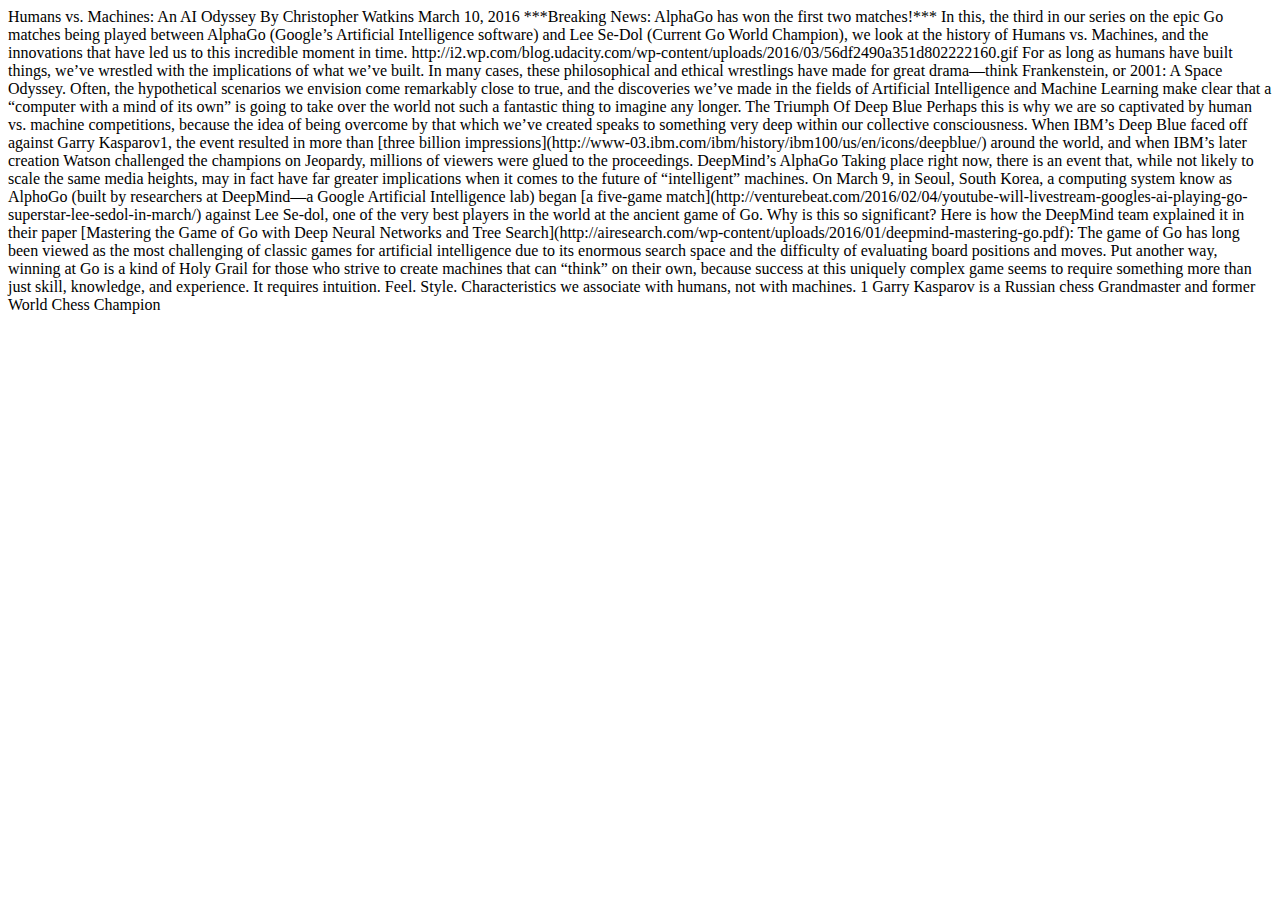
==== Front End Web Developer Nanodegree/Project_Article to Mockup/index.html @ a3d24faa "Add files via upload" ====
<!DOCTYPE html>
<html lang="en">
<head>
  <meta charset="UTF-8">
  <title>Humans vs Machines Blog</title>
</head>
<body>
  <!-- This was adapted from: http://blog.udacity.com/2016/03/humans-vs-machines-an-ai-odyssey-2.html -->
  <!-- Format this text to match the mockup exactly! -->
  Humans vs. Machines: An AI Odyssey
  
  By Christopher Watkins 
  
  March 10, 2016
  
  ***Breaking News: AlphaGo has won the first two matches!*** In this, the third in our series on the epic Go matches being played between AlphaGo (Google’s Artificial Intelligence software) and Lee Se-Dol (Current Go World Champion), we look at the history of Humans vs. Machines, and the innovations that have led us to this incredible moment in time.

  http://i2.wp.com/blog.udacity.com/wp-content/uploads/2016/03/56df2490a351d802222160.gif

  For as long as humans have built things, we’ve wrestled with the implications of what we’ve built. In many cases, these philosophical and ethical wrestlings have made for great drama—think Frankenstein, or 2001: A Space Odyssey. Often, the hypothetical scenarios we envision come remarkably close to true, and the discoveries we’ve made in the fields of Artificial Intelligence and Machine Learning make clear that a “computer with a mind of its own” is going to take over the world not such a fantastic thing to imagine any longer.

  The Triumph Of Deep Blue

  Perhaps this is why we are so captivated by human vs. machine competitions, because the idea of being overcome by that which we’ve created speaks to something very deep within our collective consciousness. When IBM’s Deep Blue faced off against Garry Kasparov1, the event resulted in more than [three billion impressions](http://www-03.ibm.com/ibm/history/ibm100/us/en/icons/deepblue/) around the world, and when IBM’s later creation Watson challenged the champions on Jeopardy, millions of viewers were glued to the proceedings.

  DeepMind’s AlphaGo

  Taking place right now, there is an event that, while not likely to scale the same media heights, may in fact have far greater implications when it comes to the future of “intelligent” machines. On March 9, in Seoul, South Korea, a computing system know as AlphoGo (built by researchers at DeepMind—a Google Artificial Intelligence lab) began [a five-game match](http://venturebeat.com/2016/02/04/youtube-will-livestream-googles-ai-playing-go-superstar-lee-sedol-in-march/) against Lee Se-dol, one of the very best players in the world at the ancient game of Go.
  Why is this so significant?
  Here is how the DeepMind team explained it in their paper [Mastering the Game of Go with Deep Neural Networks and Tree Search](http://airesearch.com/wp-content/uploads/2016/01/deepmind-mastering-go.pdf):
  The game of Go has long been viewed as the most challenging of classic games for artificial intelligence due to its enormous search space and the difficulty of evaluating board positions and moves.
  Put another way, winning at Go is a kind of Holy Grail for those who strive to create machines that can “think” on their own, because success at this uniquely complex game seems to require something more than just skill, knowledge, and experience. It requires intuition. Feel. Style. Characteristics we associate with humans, not with machines.
  1 Garry Kasparov is a Russian chess Grandmaster and former World Chess Champion
</body>
</html>
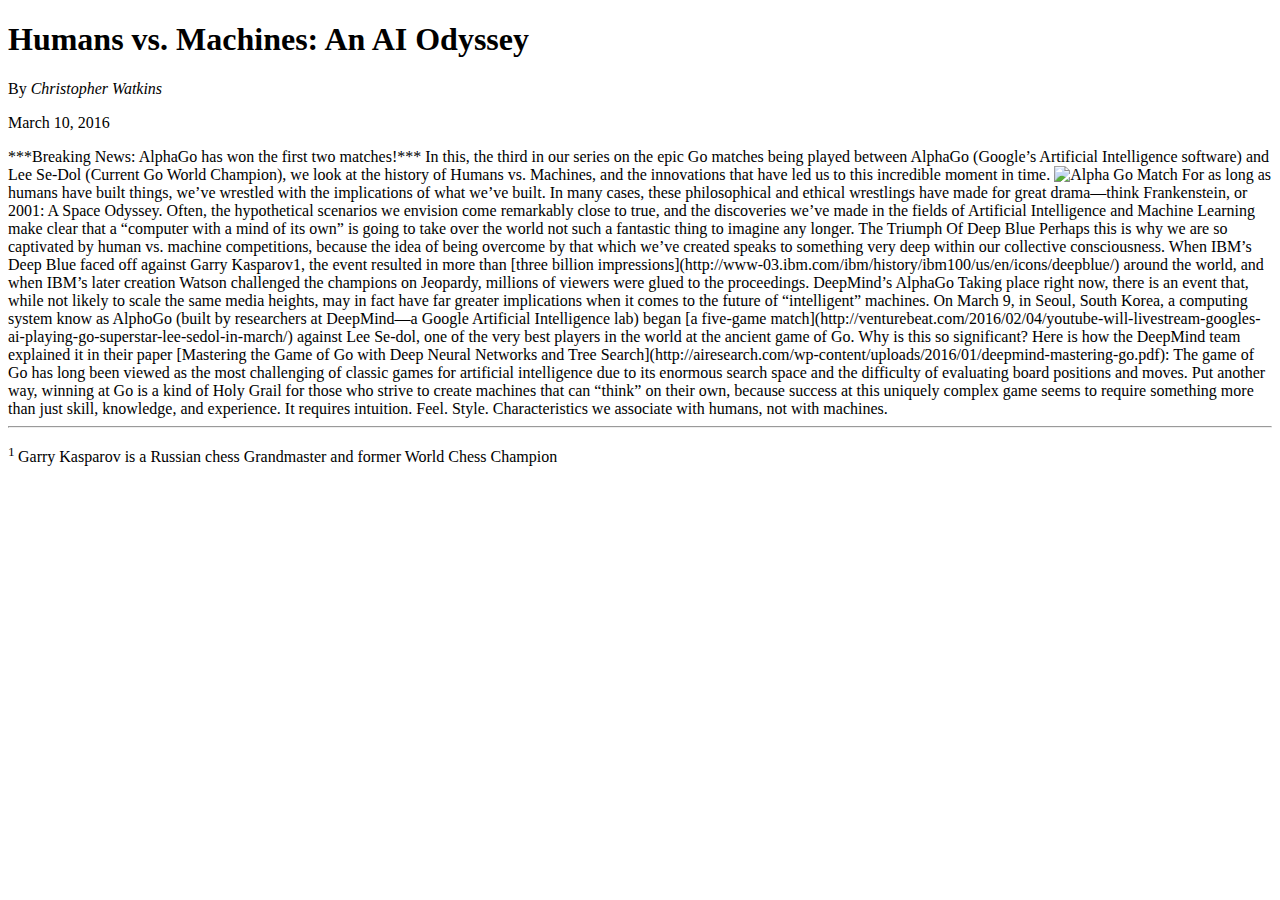
==== commit 849a9d96: "Update index.html" ====
--- a/Front End Web Developer Nanodegree/Project_Article to Mockup/index.html
+++ b/Front End Web Developer Nanodegree/Project_Article to Mockup/index.html
@@ -7,15 +7,15 @@
 <body>
   <!-- This was adapted from: http://blog.udacity.com/2016/03/humans-vs-machines-an-ai-odyssey-2.html -->
   <!-- Format this text to match the mockup exactly! -->
-  Humans vs. Machines: An AI Odyssey
+  <h1> Humans vs. Machines: An AI Odyssey </h1>
   
-  By Christopher Watkins 
+  <p> By <em> Christopher Watkins </em>  </p>
   
-  March 10, 2016
+  <p> March 10, 2016 </p>
   
   ***Breaking News: AlphaGo has won the first two matches!*** In this, the third in our series on the epic Go matches being played between AlphaGo (Google’s Artificial Intelligence software) and Lee Se-Dol (Current Go World Champion), we look at the history of Humans vs. Machines, and the innovations that have led us to this incredible moment in time.
 
-  http://i2.wp.com/blog.udacity.com/wp-content/uploads/2016/03/56df2490a351d802222160.gif
+  <img src ="http://i2.wp.com/blog.udacity.com/wp-content/uploads/2016/03/56df2490a351d802222160.gif" alt ="Alpha Go Match">
 
   For as long as humans have built things, we’ve wrestled with the implications of what we’ve built. In many cases, these philosophical and ethical wrestlings have made for great drama—think Frankenstein, or 2001: A Space Odyssey. Often, the hypothetical scenarios we envision come remarkably close to true, and the discoveries we’ve made in the fields of Artificial Intelligence and Machine Learning make clear that a “computer with a mind of its own” is going to take over the world not such a fantastic thing to imagine any longer.
 
@@ -30,6 +30,8 @@
   Here is how the DeepMind team explained it in their paper [Mastering the Game of Go with Deep Neural Networks and Tree Search](http://airesearch.com/wp-content/uploads/2016/01/deepmind-mastering-go.pdf):
   The game of Go has long been viewed as the most challenging of classic games for artificial intelligence due to its enormous search space and the difficulty of evaluating board positions and moves.
   Put another way, winning at Go is a kind of Holy Grail for those who strive to create machines that can “think” on their own, because success at this uniquely complex game seems to require something more than just skill, knowledge, and experience. It requires intuition. Feel. Style. Characteristics we associate with humans, not with machines.
-  1 Garry Kasparov is a Russian chess Grandmaster and former World Chess Champion
+  
+  <hr>
+  <p> <sup> 1 </sup>  Garry Kasparov is a Russian chess Grandmaster and former World Chess Champion </p>
 </body>
-</html>+</html>
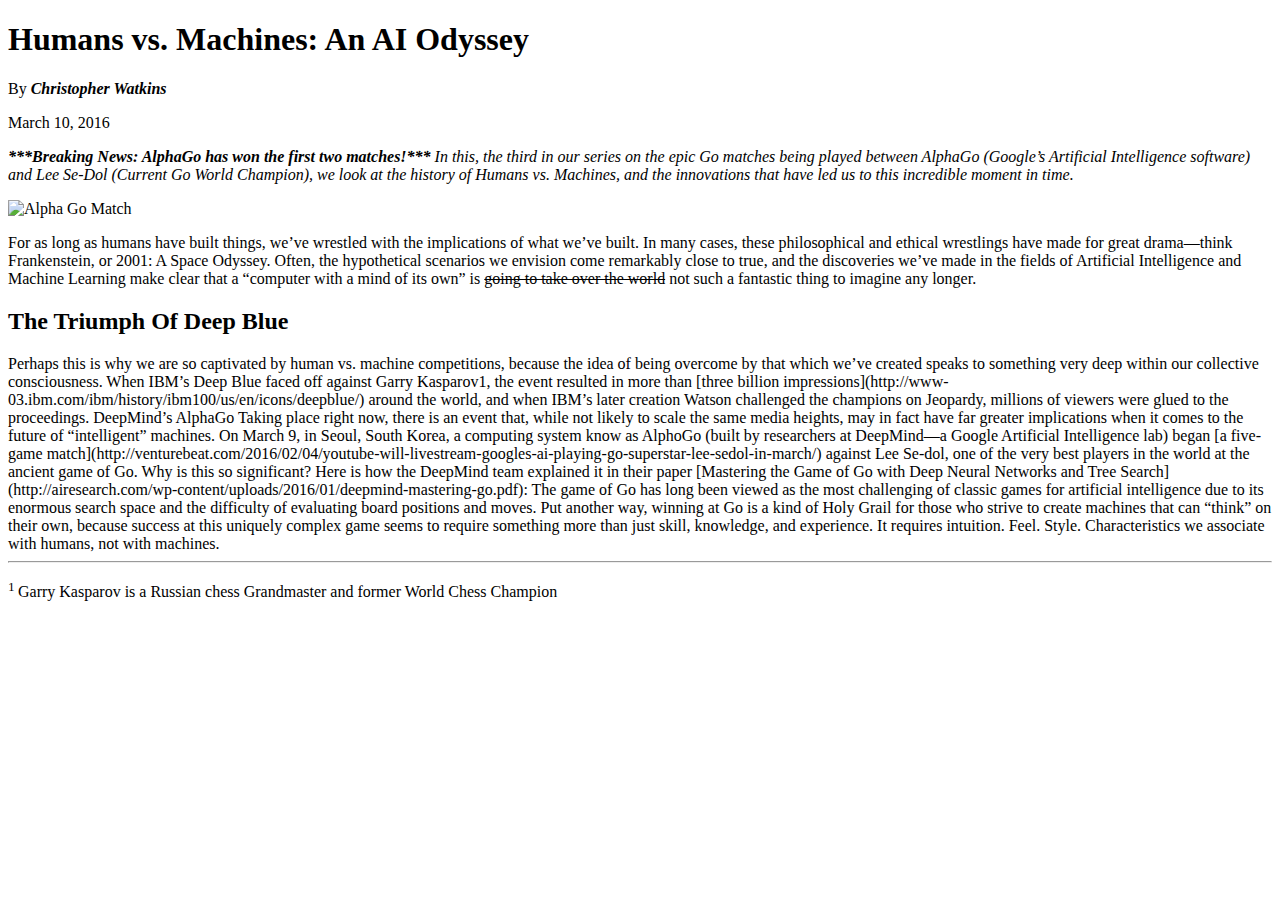
==== commit c87e9e1c: "Update index.html" ====
--- a/Front End Web Developer Nanodegree/Project_Article to Mockup/index.html
+++ b/Front End Web Developer Nanodegree/Project_Article to Mockup/index.html
@@ -9,17 +9,17 @@
   <!-- Format this text to match the mockup exactly! -->
   <h1> Humans vs. Machines: An AI Odyssey </h1>
   
-  <p> By <em> Christopher Watkins </em>  </p>
+  <p> By <strong> <em> Christopher Watkins </strong> </em>  </p>
   
   <p> March 10, 2016 </p>
   
-  ***Breaking News: AlphaGo has won the first two matches!*** In this, the third in our series on the epic Go matches being played between AlphaGo (Google’s Artificial Intelligence software) and Lee Se-Dol (Current Go World Champion), we look at the history of Humans vs. Machines, and the innovations that have led us to this incredible moment in time.
+  <p> <em><strong> ***Breaking News: AlphaGo has won the first two matches!***</strong> In this, the third in our series on the epic Go matches being played between AlphaGo (Google’s Artificial Intelligence software) and Lee Se-Dol (Current Go World Champion), we look at the history of Humans vs. Machines, and the innovations that have led us to this incredible moment in time.  </em> </p>
 
   <img src ="http://i2.wp.com/blog.udacity.com/wp-content/uploads/2016/03/56df2490a351d802222160.gif" alt ="Alpha Go Match">
 
-  For as long as humans have built things, we’ve wrestled with the implications of what we’ve built. In many cases, these philosophical and ethical wrestlings have made for great drama—think Frankenstein, or 2001: A Space Odyssey. Often, the hypothetical scenarios we envision come remarkably close to true, and the discoveries we’ve made in the fields of Artificial Intelligence and Machine Learning make clear that a “computer with a mind of its own” is going to take over the world not such a fantastic thing to imagine any longer.
+  <p> For as long as humans have built things, we’ve wrestled with the implications of what we’ve built. In many cases, these philosophical and ethical wrestlings have made for great drama—think Frankenstein, or 2001: A Space Odyssey. Often, the hypothetical scenarios we envision come remarkably close to true, and the discoveries we’ve made in the fields of Artificial Intelligence and Machine Learning make clear that a “computer with a mind of its own” is <s>going to take over the world</s> not such a fantastic thing to imagine any longer.</p>
 
-  The Triumph Of Deep Blue
+  <h2>The Triumph Of Deep Blue </h2>
 
   Perhaps this is why we are so captivated by human vs. machine competitions, because the idea of being overcome by that which we’ve created speaks to something very deep within our collective consciousness. When IBM’s Deep Blue faced off against Garry Kasparov1, the event resulted in more than [three billion impressions](http://www-03.ibm.com/ibm/history/ibm100/us/en/icons/deepblue/) around the world, and when IBM’s later creation Watson challenged the champions on Jeopardy, millions of viewers were glued to the proceedings.
 
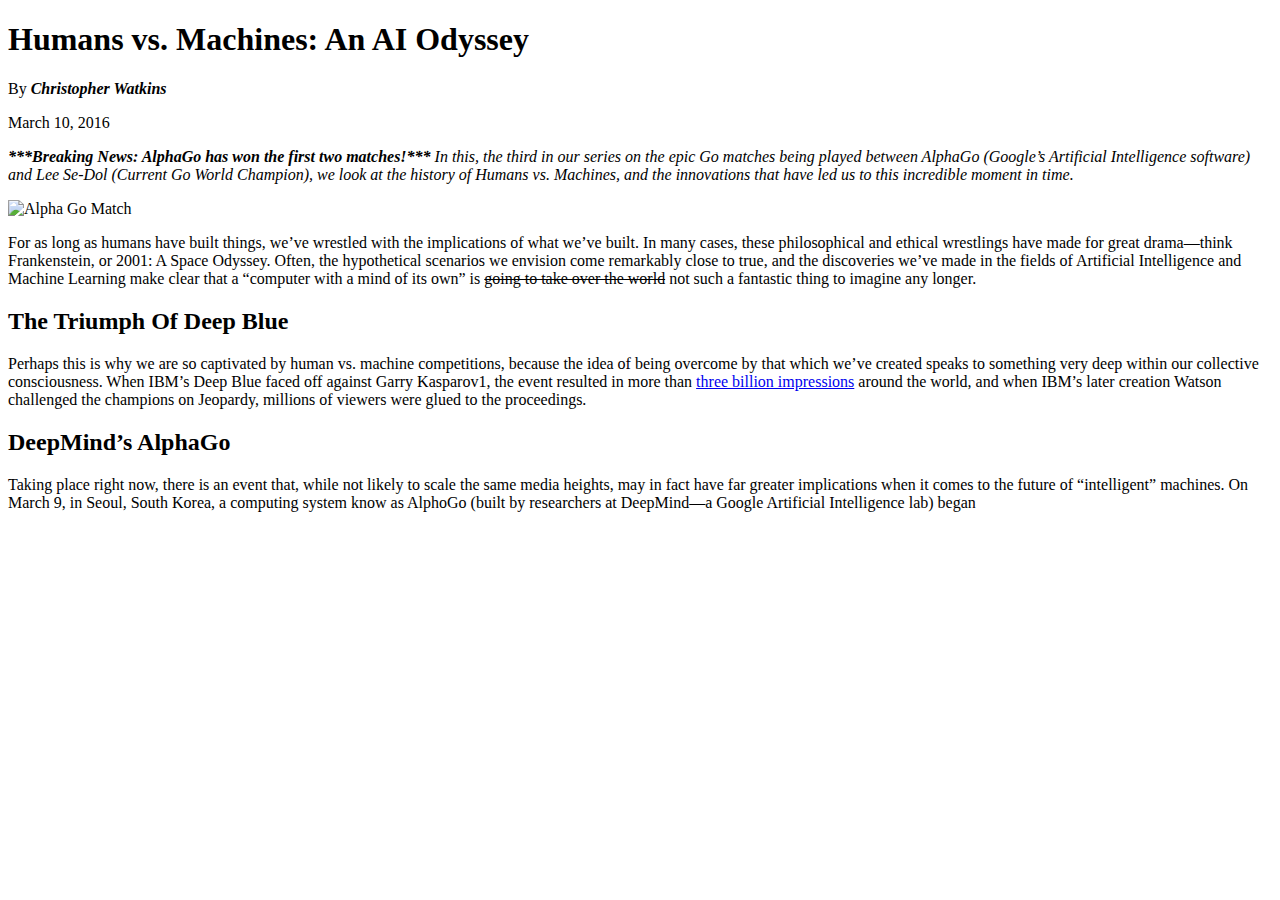
==== commit bc4f3306: "Update index.html" ====
--- a/Front End Web Developer Nanodegree/Project_Article to Mockup/index.html
+++ b/Front End Web Developer Nanodegree/Project_Article to Mockup/index.html
@@ -21,15 +21,15 @@
 
   <h2>The Triumph Of Deep Blue </h2>
 
-  Perhaps this is why we are so captivated by human vs. machine competitions, because the idea of being overcome by that which we’ve created speaks to something very deep within our collective consciousness. When IBM’s Deep Blue faced off against Garry Kasparov1, the event resulted in more than [three billion impressions](http://www-03.ibm.com/ibm/history/ibm100/us/en/icons/deepblue/) around the world, and when IBM’s later creation Watson challenged the champions on Jeopardy, millions of viewers were glued to the proceedings.
+  <p>Perhaps this is why we are so captivated by human vs. machine competitions, because the idea of being overcome by that which we’ve created speaks to something very deep within our collective consciousness. When IBM’s Deep Blue faced off against Garry Kasparov1, the event resulted in more than <a href="http://www-03.ibm.com/ibm/history/ibm100/us/en/icons/deepblue/" target="_blank">three billion impressions</a> around the world, and when IBM’s later creation Watson challenged the champions on Jeopardy, millions of viewers were glued to the proceedings.</p>
 
-  DeepMind’s AlphaGo
+  <h2>DeepMind’s AlphaGo</h2>
 
-  Taking place right now, there is an event that, while not likely to scale the same media heights, may in fact have far greater implications when it comes to the future of “intelligent” machines. On March 9, in Seoul, South Korea, a computing system know as AlphoGo (built by researchers at DeepMind—a Google Artificial Intelligence lab) began [a five-game match](http://venturebeat.com/2016/02/04/youtube-will-livestream-googles-ai-playing-go-superstar-lee-sedol-in-march/) against Lee Se-dol, one of the very best players in the world at the ancient game of Go.
-  Why is this so significant?
-  Here is how the DeepMind team explained it in their paper [Mastering the Game of Go with Deep Neural Networks and Tree Search](http://airesearch.com/wp-content/uploads/2016/01/deepmind-mastering-go.pdf):
-  The game of Go has long been viewed as the most challenging of classic games for artificial intelligence due to its enormous search space and the difficulty of evaluating board positions and moves.
-  Put another way, winning at Go is a kind of Holy Grail for those who strive to create machines that can “think” on their own, because success at this uniquely complex game seems to require something more than just skill, knowledge, and experience. It requires intuition. Feel. Style. Characteristics we associate with humans, not with machines.
+  <p>Taking place right now, there is an event that, while not likely to scale the same media heights, may in fact have far greater implications when it comes to the future of “intelligent” machines. On March 9, in Seoul, South Korea, a computing system know as AlphoGo (built by researchers at DeepMind—a Google Artificial Intelligence lab) began <a href="http://venturebeat.com/2016/02/04/youtube-will-livestream-googles-ai-playing-go-superstar-lee-sedol-in-march>a five-game match</a> against Lee Se-dol, one of the very best players in the world at the ancient game of Go.</p>
+  <p>Why is this so significant? </p>
+  <p>Here is how the DeepMind team explained it in their paper <a href="http://airesearch.com/wp-content/uploads/2016/01/deepmind-mastering-go.pdf" target="_blank>Mastering the Game of Go with Deep Neural Networks and Tree Search:</p>
+  <p><em>The game of Go has long been viewed as the most challenging of classic games for artificial intelligence due to its enormous search space and the difficulty of evaluating board positions and moves.</em></p>
+  <p>Put another way, winning at Go is a kind of Holy Grail for those who strive to create machines that can “think” on their own, because success at this uniquely complex game seems to require something more than just skill, knowledge, and experience. It requires intuition. Feel. Style. Characteristics we associate with humans, not with machines.</p>
   
   <hr>
   <p> <sup> 1 </sup>  Garry Kasparov is a Russian chess Grandmaster and former World Chess Champion </p>
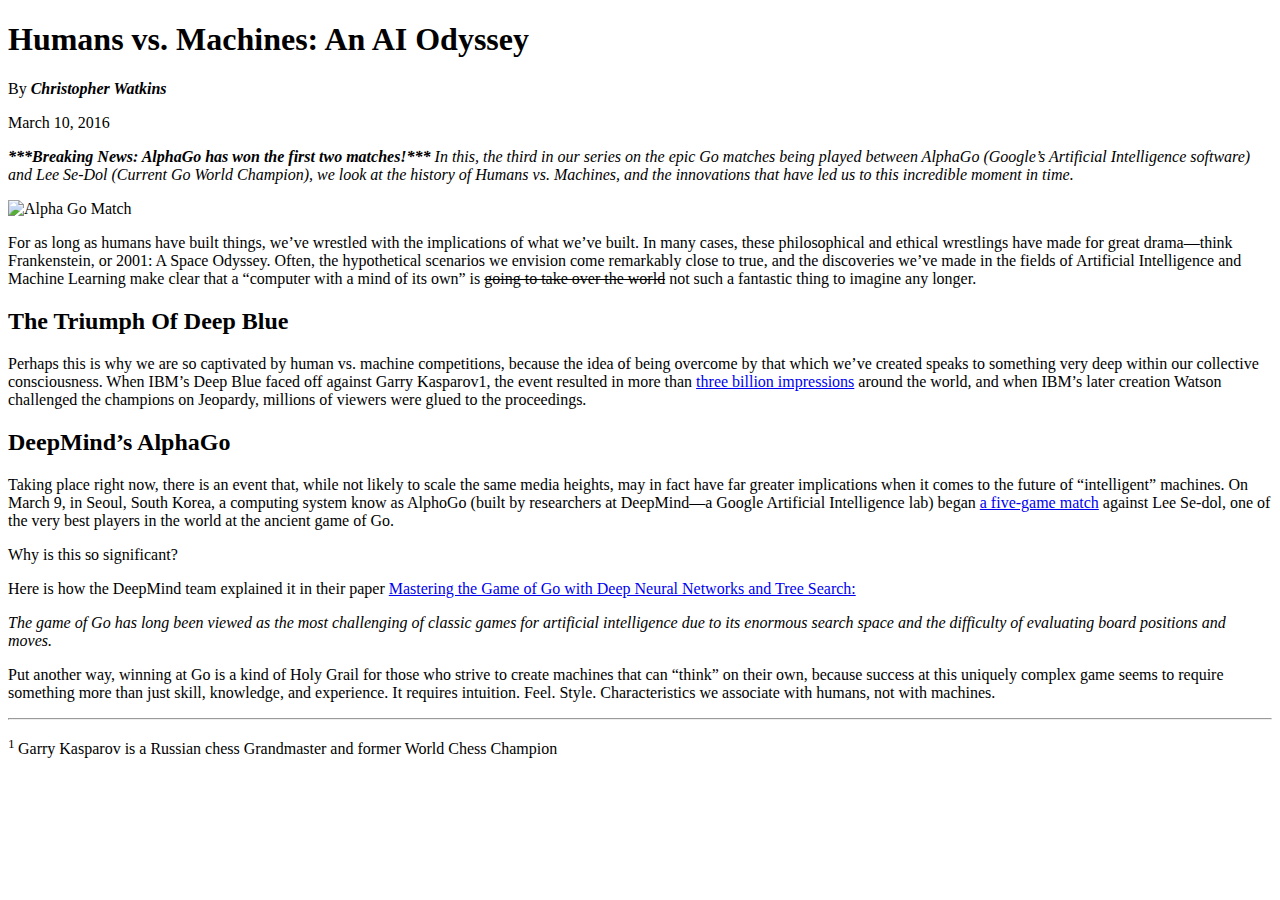
==== commit f39bdf24: "Update index.html" ====
--- a/Front End Web Developer Nanodegree/Project_Article to Mockup/index.html
+++ b/Front End Web Developer Nanodegree/Project_Article to Mockup/index.html
@@ -9,7 +9,7 @@
   <!-- Format this text to match the mockup exactly! -->
   <h1> Humans vs. Machines: An AI Odyssey </h1>
   
-  <p> By <strong> <em> Christopher Watkins </strong> </em>  </p>
+  <p> By <strong> <em> Christopher Watkins </em> </strong>  </p>
   
   <p> March 10, 2016 </p>
   
@@ -25,9 +25,9 @@
 
   <h2>DeepMind’s AlphaGo</h2>
 
-  <p>Taking place right now, there is an event that, while not likely to scale the same media heights, may in fact have far greater implications when it comes to the future of “intelligent” machines. On March 9, in Seoul, South Korea, a computing system know as AlphoGo (built by researchers at DeepMind—a Google Artificial Intelligence lab) began <a href="http://venturebeat.com/2016/02/04/youtube-will-livestream-googles-ai-playing-go-superstar-lee-sedol-in-march>a five-game match</a> against Lee Se-dol, one of the very best players in the world at the ancient game of Go.</p>
+  <p>Taking place right now, there is an event that, while not likely to scale the same media heights, may in fact have far greater implications when it comes to the future of “intelligent” machines. On March 9, in Seoul, South Korea, a computing system know as AlphoGo (built by researchers at DeepMind—a Google Artificial Intelligence lab) began <a href="http://venturebeat.com/2016/02/04/youtube-will-livestream-googles-ai-playing-go-superstar-lee-sedol-in-march" target="_blank">a five-game match</a> against Lee Se-dol, one of the very best players in the world at the ancient game of Go.</p>
   <p>Why is this so significant? </p>
-  <p>Here is how the DeepMind team explained it in their paper <a href="http://airesearch.com/wp-content/uploads/2016/01/deepmind-mastering-go.pdf" target="_blank>Mastering the Game of Go with Deep Neural Networks and Tree Search:</p>
+  <p>Here is how the DeepMind team explained it in their paper <a href="http://airesearch.com/wp-content/uploads/2016/01/deepmind-mastering-go.pdf" target="_blank">Mastering the Game of Go with Deep Neural Networks and Tree Search:</a></p>
   <p><em>The game of Go has long been viewed as the most challenging of classic games for artificial intelligence due to its enormous search space and the difficulty of evaluating board positions and moves.</em></p>
   <p>Put another way, winning at Go is a kind of Holy Grail for those who strive to create machines that can “think” on their own, because success at this uniquely complex game seems to require something more than just skill, knowledge, and experience. It requires intuition. Feel. Style. Characteristics we associate with humans, not with machines.</p>
   
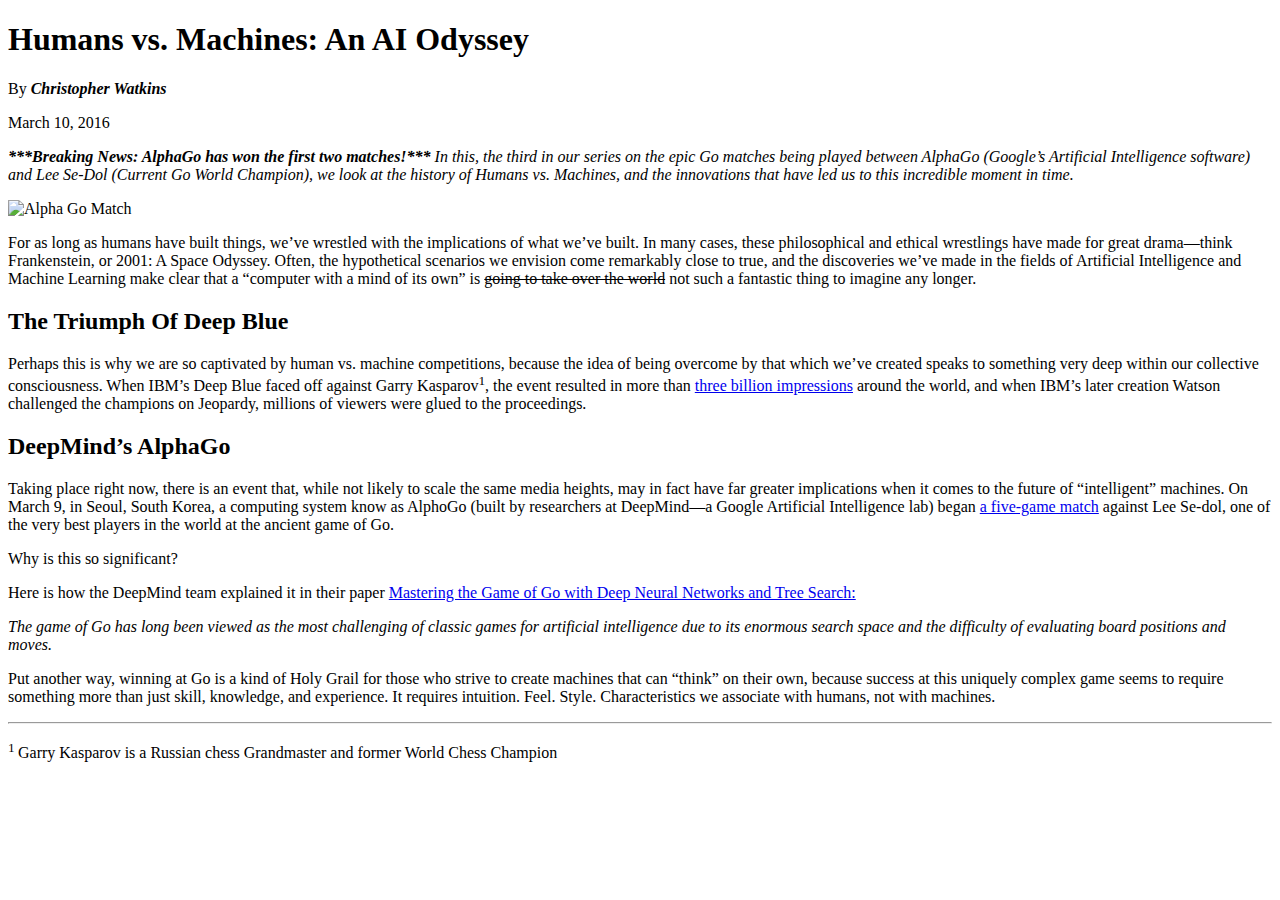
==== commit e18e1e46: "Update index.html" ====
--- a/Front End Web Developer Nanodegree/Project_Article to Mockup/index.html
+++ b/Front End Web Developer Nanodegree/Project_Article to Mockup/index.html
@@ -8,11 +8,11 @@
   <!-- This was adapted from: http://blog.udacity.com/2016/03/humans-vs-machines-an-ai-odyssey-2.html -->
   <!-- Format this text to match the mockup exactly! -->
   <h1> Humans vs. Machines: An AI Odyssey </h1>
-  
+
   <p> By <strong> <em> Christopher Watkins </em> </strong>  </p>
-  
+
   <p> March 10, 2016 </p>
-  
+
   <p> <em><strong> ***Breaking News: AlphaGo has won the first two matches!***</strong> In this, the third in our series on the epic Go matches being played between AlphaGo (Google’s Artificial Intelligence software) and Lee Se-Dol (Current Go World Champion), we look at the history of Humans vs. Machines, and the innovations that have led us to this incredible moment in time.  </em> </p>
 
   <img src ="http://i2.wp.com/blog.udacity.com/wp-content/uploads/2016/03/56df2490a351d802222160.gif" alt ="Alpha Go Match">
@@ -21,7 +21,7 @@
 
   <h2>The Triumph Of Deep Blue </h2>
 
-  <p>Perhaps this is why we are so captivated by human vs. machine competitions, because the idea of being overcome by that which we’ve created speaks to something very deep within our collective consciousness. When IBM’s Deep Blue faced off against Garry Kasparov1, the event resulted in more than <a href="http://www-03.ibm.com/ibm/history/ibm100/us/en/icons/deepblue/" target="_blank">three billion impressions</a> around the world, and when IBM’s later creation Watson challenged the champions on Jeopardy, millions of viewers were glued to the proceedings.</p>
+  <p>Perhaps this is why we are so captivated by human vs. machine competitions, because the idea of being overcome by that which we’ve created speaks to something very deep within our collective consciousness. When IBM’s Deep Blue faced off against Garry Kasparov<sup>1</sup>, the event resulted in more than <a href="http://www-03.ibm.com/ibm/history/ibm100/us/en/icons/deepblue/" target="_blank">three billion impressions</a> around the world, and when IBM’s later creation Watson challenged the champions on Jeopardy, millions of viewers were glued to the proceedings.</p>
 
   <h2>DeepMind’s AlphaGo</h2>
 
@@ -30,7 +30,7 @@
   <p>Here is how the DeepMind team explained it in their paper <a href="http://airesearch.com/wp-content/uploads/2016/01/deepmind-mastering-go.pdf" target="_blank">Mastering the Game of Go with Deep Neural Networks and Tree Search:</a></p>
   <p><em>The game of Go has long been viewed as the most challenging of classic games for artificial intelligence due to its enormous search space and the difficulty of evaluating board positions and moves.</em></p>
   <p>Put another way, winning at Go is a kind of Holy Grail for those who strive to create machines that can “think” on their own, because success at this uniquely complex game seems to require something more than just skill, knowledge, and experience. It requires intuition. Feel. Style. Characteristics we associate with humans, not with machines.</p>
-  
+
   <hr>
   <p> <sup> 1 </sup>  Garry Kasparov is a Russian chess Grandmaster and former World Chess Champion </p>
 </body>
